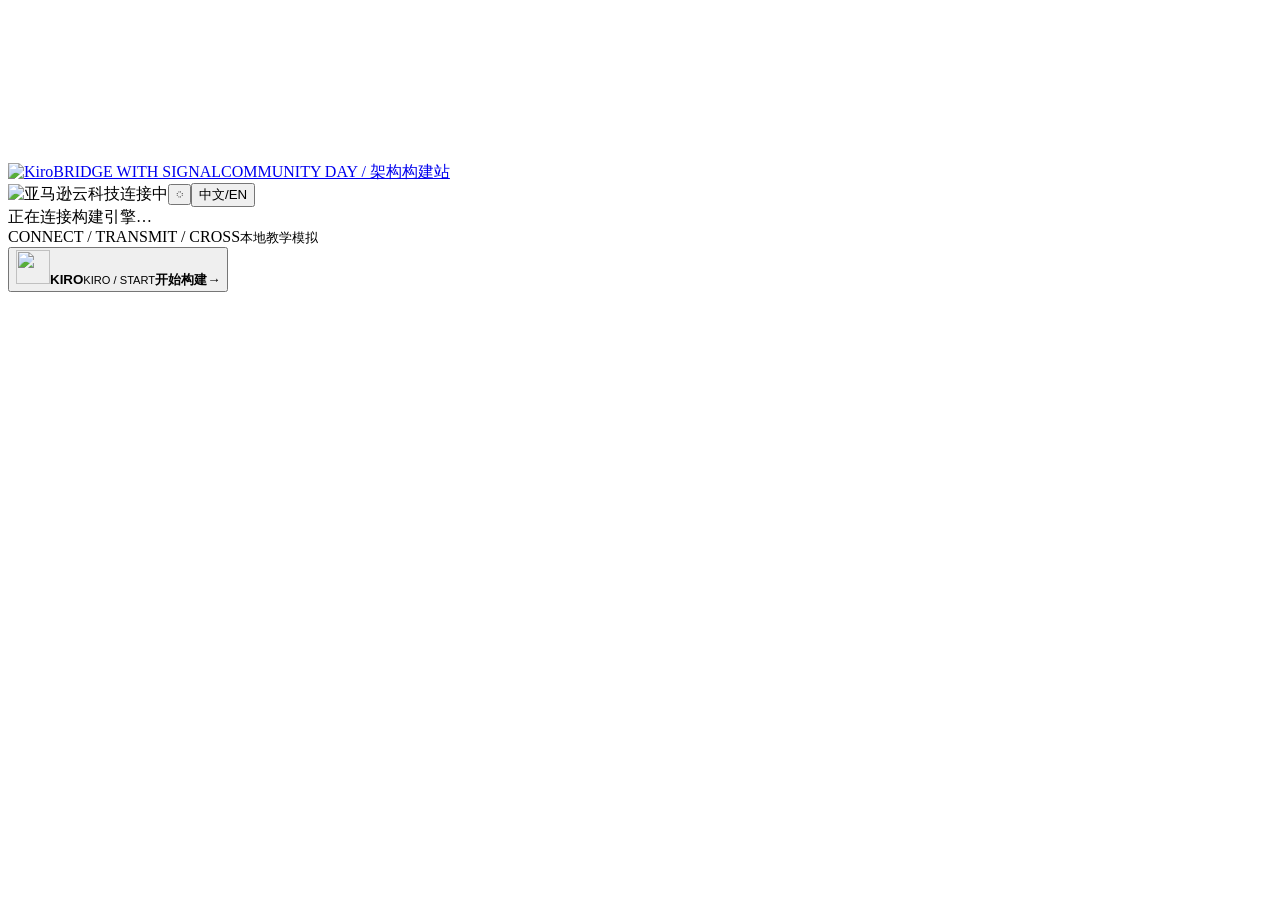
==== hmi/index.html @ 1b358561 "feat: add bilingual Signal Hunt architecture game and RDK kiosk Implement workflow activation and co" ====
<!DOCTYPE html>
<html lang="zh-CN">
<head>
  <meta charset="utf-8">
  <meta name="viewport" content="width=device-width, initial-scale=1">
  <meta name="theme-color" content="#ffd900">
  <title>Bridge with Signal · 架构构建站</title>
  <link rel="stylesheet" href="/app.css">
  <link rel="stylesheet" href="/kiosk.css">
  <link rel="stylesheet" href="/signal.css">
</head>
<body>
  <canvas id="energy-canvas" aria-hidden="true"></canvas>
  <div class="ambient" aria-hidden="true"></div>
  <header class="app-header">
    <a class="brand" href="/" aria-label="Bridge with Signal 架构构建站"><img class="brand-logo" src="/branding/kiro.svg" width="34" height="34" alt="Kiro"><span>BRIDGE WITH SIGNAL<span class="brand-sub">COMMUNITY DAY / 架构构建站</span></span></a>
    <div class="header-right"><span class="aws-china-logo"><img src="/branding/aws-china-dark.png" width="2470" height="2470" alt="亚马逊云科技"></span><span id="connection" class="connection">连接中</span><span id="demo-badge" class="demo-badge" hidden>DEMO</span><button id="sim-open" class="text-button" hidden>模拟输入</button><button id="motion" class="icon-button" aria-label="减少动态效果" aria-pressed="false">◌</button><button id="lang" class="text-button" aria-label="切换到 English" title="切换到 English"><span lang="zh-CN" class="current">中文</span><span aria-hidden="true">/</span><span lang="en">EN</span></button></div>
  </header>
  <main id="screen"><div class="loading">正在连接构建引擎…</div></main>
  <footer class="kiro-dock">
    <div class="dock-brand"><span>CONNECT / TRANSMIT / CROSS</span><small id="footnote">本地教学模拟</small><span id="footer-status" hidden></span></div>
    <div id="kiro-dock-slot"><button id="kiro-control" aria-label="Kiro 按键" class="kiro-control"><span class="kiro-ring"><img src="/branding/kiro.svg" width="34" height="34" alt=""></span><strong>KIRO</strong><span class="kiro-start-copy"><small>KIRO / START</small><strong id="kiro-start-title">开始构建</strong></span><span class="kiro-start-arrow" aria-hidden="true">→</span></button></div>
    <div id="kiro-guide" class="kiro-guide" aria-live="polite"></div>
  </footer>
  <div id="toast" role="status" aria-live="polite"></div>
  <dialog id="simulator"><div class="drawer-heading"><div><span class="eyebrow">DEMO INPUT</span><h2>模拟实体按键</h2></div><button id="sim-close" class="text-button">关闭 ×</button></div><p id="sim-help">这些按钮只用于本机演示，正式现场使用实体按钮墙。</p><div id="sim-buttons"></div></dialog>
  <script type="module" src="/app.js"></script>
</body>
</html>
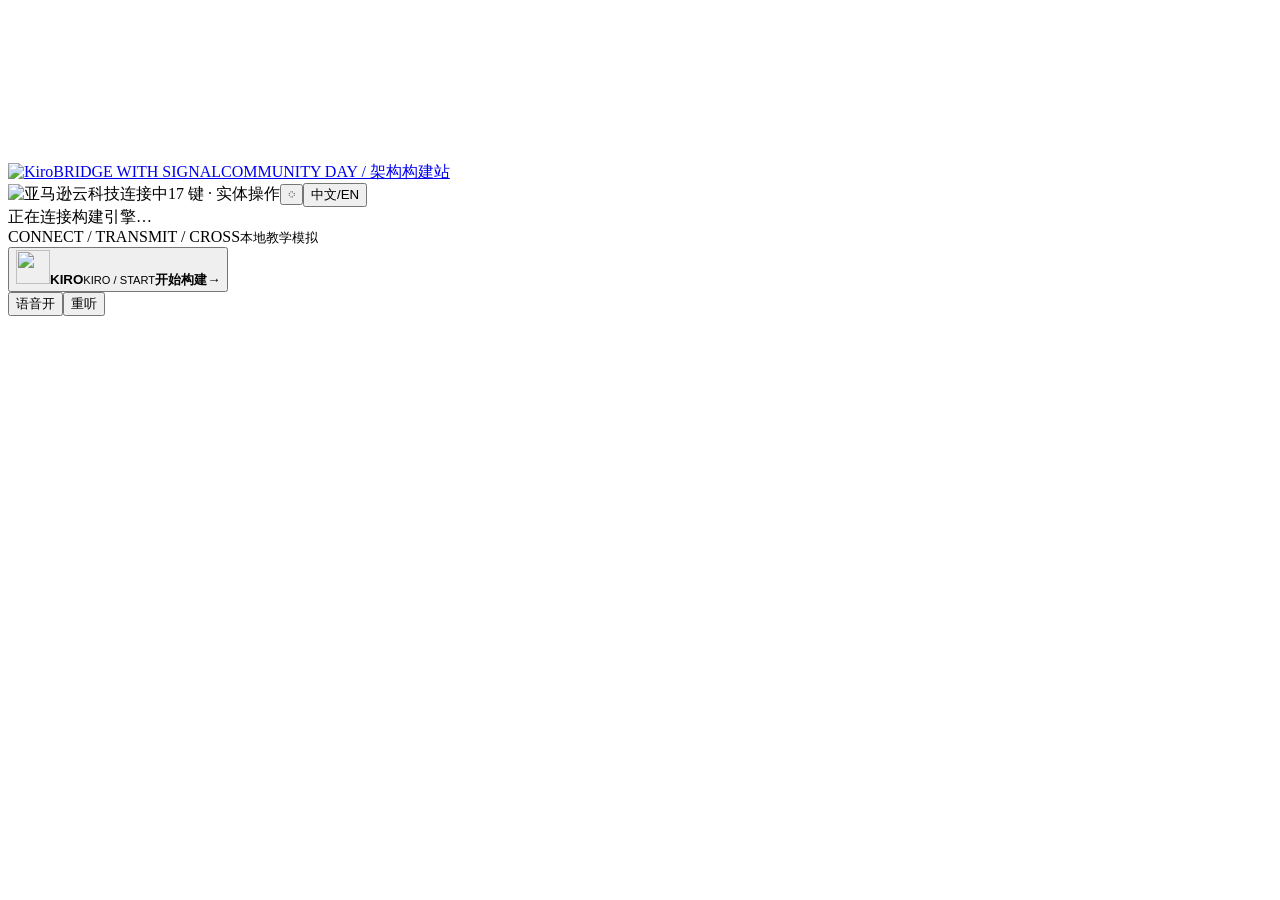
==== commit 6ce21602: "feat: deploy self-service bilingual architecture experience on RDK" ====
--- a/hmi/index.html
+++ b/hmi/index.html
@@ -1,26 +1,38 @@
 <!DOCTYPE html>
-<html lang="zh-CN">
+<html lang="zh-CN" translate="no" class="notranslate">
 <head>
   <meta charset="utf-8">
+  <meta name="google" content="notranslate">
   <meta name="viewport" content="width=device-width, initial-scale=1">
   <meta name="theme-color" content="#ffd900">
   <title>Bridge with Signal · 架构构建站</title>
   <link rel="stylesheet" href="/app.css">
   <link rel="stylesheet" href="/kiosk.css">
   <link rel="stylesheet" href="/signal.css">
+  <link rel="stylesheet" href="/attract-demo.css">
+  <link rel="stylesheet" href="/guidance.css">
+  <link rel="stylesheet" href="/onboarding.css">
+  <link rel="stylesheet" href="/button-navigation.css">
+  <link rel="stylesheet" href="/start-visual.css">
 </head>
 <body>
   <canvas id="energy-canvas" aria-hidden="true"></canvas>
   <div class="ambient" aria-hidden="true"></div>
   <header class="app-header">
     <a class="brand" href="/" aria-label="Bridge with Signal 架构构建站"><img class="brand-logo" src="/branding/kiro.svg" width="34" height="34" alt="Kiro"><span>BRIDGE WITH SIGNAL<span class="brand-sub">COMMUNITY DAY / 架构构建站</span></span></a>
-    <div class="header-right"><span class="aws-china-logo"><img src="/branding/aws-china-dark.png" width="2470" height="2470" alt="亚马逊云科技"></span><span id="connection" class="connection">连接中</span><span id="demo-badge" class="demo-badge" hidden>DEMO</span><button id="sim-open" class="text-button" hidden>模拟输入</button><button id="motion" class="icon-button" aria-label="减少动态效果" aria-pressed="false">◌</button><button id="lang" class="text-button" aria-label="切换到 English" title="切换到 English"><span lang="zh-CN" class="current">中文</span><span aria-hidden="true">/</span><span lang="en">EN</span></button></div>
+    <div class="header-right"><span class="aws-china-logo"><img src="/branding/aws-china-dark.png" width="2470" height="2470" alt="亚马逊云科技"></span><span id="connection" class="connection">连接中</span><span id="demo-badge" class="demo-badge" hidden>DEMO</span><span id="physical-header">17 键 · 实体操作</span><button id="sim-open" class="text-button" hidden>模拟输入</button><button id="motion" class="icon-button" aria-label="减少动态效果" aria-pressed="false">◌</button><button id="lang" class="text-button" aria-label="切换到 English" title="切换到 English"><span lang="zh-CN" class="current">中文</span><span aria-hidden="true">/</span><span lang="en">EN</span></button></div>
   </header>
   <main id="screen"><div class="loading">正在连接构建引擎…</div></main>
   <footer class="kiro-dock">
     <div class="dock-brand"><span>CONNECT / TRANSMIT / CROSS</span><small id="footnote">本地教学模拟</small><span id="footer-status" hidden></span></div>
     <div id="kiro-dock-slot"><button id="kiro-control" aria-label="Kiro 按键" class="kiro-control"><span class="kiro-ring"><img src="/branding/kiro.svg" width="34" height="34" alt=""></span><strong>KIRO</strong><span class="kiro-start-copy"><small>KIRO / START</small><strong id="kiro-start-title">开始构建</strong></span><span class="kiro-start-arrow" aria-hidden="true">→</span></button></div>
-    <div id="kiro-guide" class="kiro-guide" aria-live="polite"></div>
+    <section id="kiro-guide" class="interaction-guide" aria-live="polite" aria-label="操作提示"></section>
+    <div class="guide-tools">
+      <div id="physical-console-status" class="physical-console-status"></div>
+      <div class="voice-controls"><button id="voice-toggle" type="button" aria-pressed="true">语音开</button><button id="voice-replay" type="button">重听</button></div>
+      <span id="voice-status" role="status"></span>
+      <div class="home-row"><span id="idle-return" aria-live="off"></span><button id="home" type="button" hidden>回首页</button></div>
+    </div>
   </footer>
   <div id="toast" role="status" aria-live="polite"></div>
   <dialog id="simulator"><div class="drawer-heading"><div><span class="eyebrow">DEMO INPUT</span><h2>模拟实体按键</h2></div><button id="sim-close" class="text-button">关闭 ×</button></div><p id="sim-help">这些按钮只用于本机演示，正式现场使用实体按钮墙。</p><div id="sim-buttons"></div></dialog>
